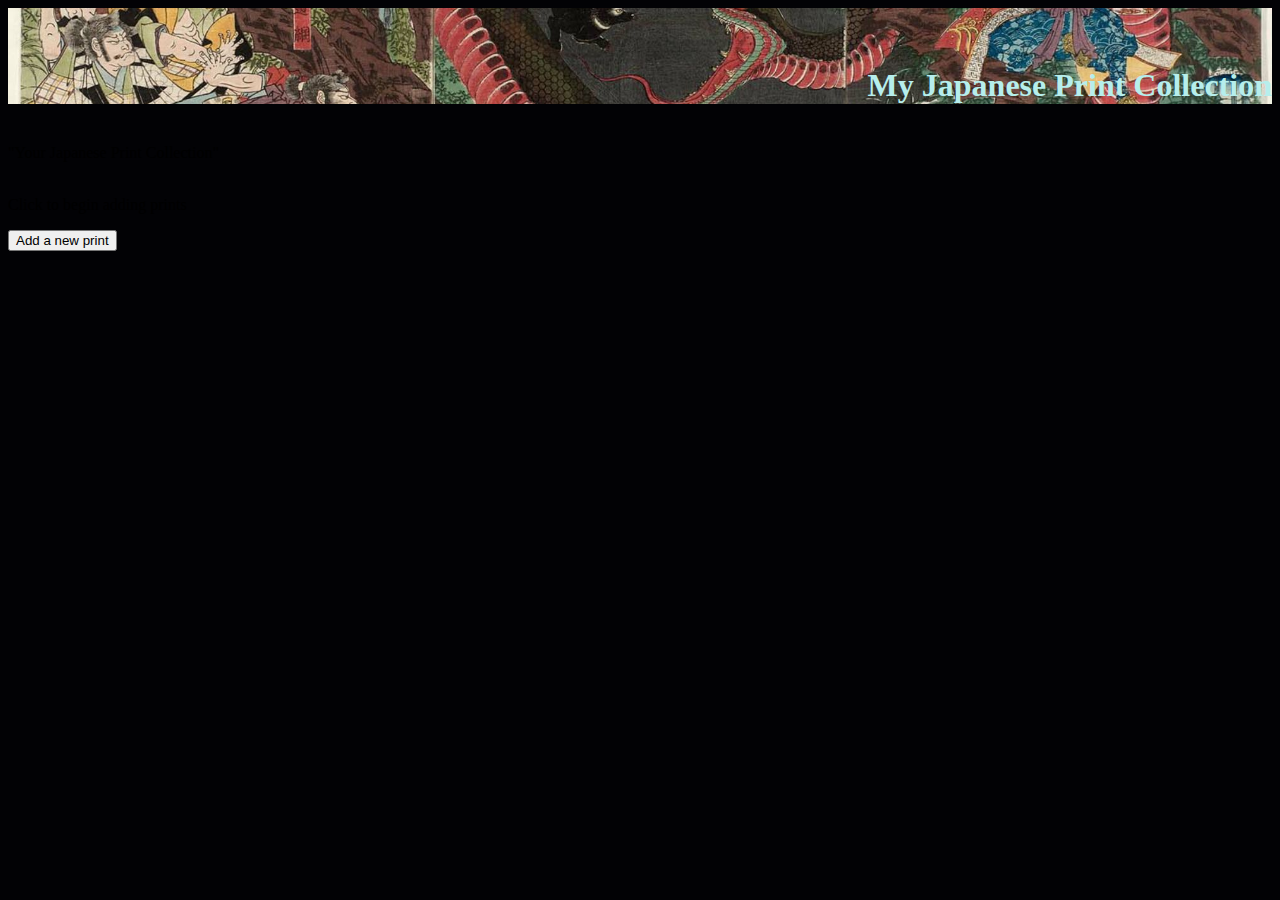
==== index.html @ 6f0a8184 "Initial" ====
<html>
<head>
    <meta name="description" content="List" />
    <meta name="keywords" content="lists,prints,woodblock,Japanese" />
    <meta name="robots" content="noindex,nofollow" />
    <meta charset="UTF-8" />
    <meta name="viewport" content="user-scalable=yes, width=device-width" />
    <title>Japanese Print Collection</title>
    <link rel="stylesheet" type="text/css" href="style.css"/>
</head>
<body>
<h1>My Japanese Print Collection</h1>
<br />
<div id="intro" >"Your Japanese Print Collection"</div>
<br />
<p>Click to begin adding prints</p><input type="button" id="startButton" value="Add a new print" onclick="location.href='additem.html'" />
<script src="main.js" type="text/javascript"></script>
</body>
</html>
---- style.css ----
form {
    background-color: #020205;
    color: #d8d59f;

}

html {
    background-color: #020205;
}

a {
    color: #1abc9c;
    text-decoration: underline;
 }

a:hover {
    color: #2ecc71;
    text-decoration: none; }

h1 {
    font-size: 32px;
    font-weight: 900;
    color: #b6eeec;
    text-align: right;
}

nav {
    color: #b6eeec;
}

h1 {
    background-image: url('sc170739.jpg');
    background-repeat: no-repeat;
    background-position: center;
    background-size: 100%;
    padding-top: 1.85em;
}

h2 {
    font-size: 26px;
    font-weight: 700;
    margin-bottom: 2px;
}

h3 {
    font-size: 24px;
    font-weight: 700;
    margin-bottom: 4px;
    margin-top: 2px;
}


input[disabled],
input[readonly],
textarea[disabled],

textarea[readonly] {
    background-color: #eaeded;
    border-color: transparent;
    color: #cad2d3;
    cursor: default;
}

ul {
    color: #eaeded;
}
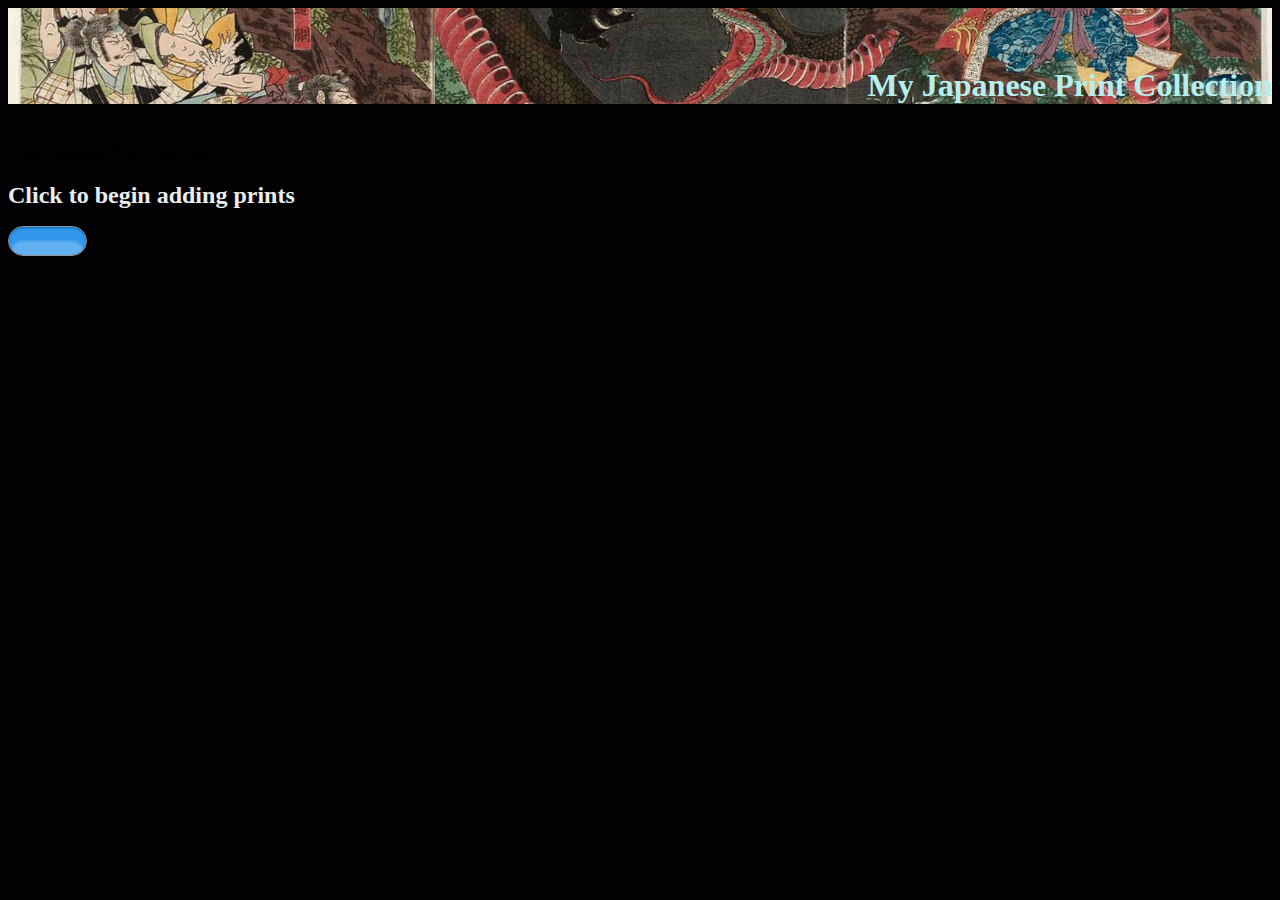
==== commit f7102324: "Commit 2" ====
--- a/index.html
+++ b/index.html
@@ -13,7 +13,12 @@
 <br />
 <div id="intro" >"Your Japanese Print Collection"</div>
 <br />
-<p>Click to begin adding prints</p><input type="button" id="startButton" value="Add a new print" onclick="location.href='additem.html'" />
+<p>Click to begin adding prints</p>
+<br>
+<div class="switch on" id="startButton" value="Add a new print" onclick="location.href='additem.html'" ></div>
 <script src="main.js" type="text/javascript"></script>
 </body>
-</html>+</html>
+
+
+
--- a/style.css
+++ b/style.css
@@ -1,3 +1,4 @@
+
 form {
     background-color: #020205;
     color: #d8d59f;
@@ -42,11 +43,20 @@
     margin-bottom: 2px;
 }
 
-h3 {
+p {
     font-size: 24px;
     font-weight: 700;
     margin-bottom: 4px;
     margin-top: 2px;
+    color: #eaeded;
+}
+
+.startButton {
+    color: #cad2d3;
+}
+
+.range {
+    color: #2ecc71;
 }
 
 
@@ -63,4 +73,40 @@
 
 ul {
     color: #eaeded;
-}+}
+
+
+.switch {
+
+    height: 28px;
+    width: 77px;
+    border: 1px solid #979797;
+    border-radius: 20px;
+    margin-top: -5px;
+    box-shadow: inset 0 1px 3px #BABABA, inset 0 12px 3px 2px rgba(232, 232, 232, 0.5);
+    cursor: pointer;
+    overflow: hidden;
+
+}
+
+.switch::before {
+
+    content: "";
+    display: block;
+    height: 28px;
+    width: 0px;
+    position: relative;
+    border-radius: 20px;
+    box-shadow: inset 0 1px 2px #0063B7, inset 0 12px 3px 2px rgba(0, 127, 234, 0.5);
+    background-color: #64B1F2;
+
+}
+
+.switch.on::before {
+
+    width: 77px;
+
+}
+
+
+
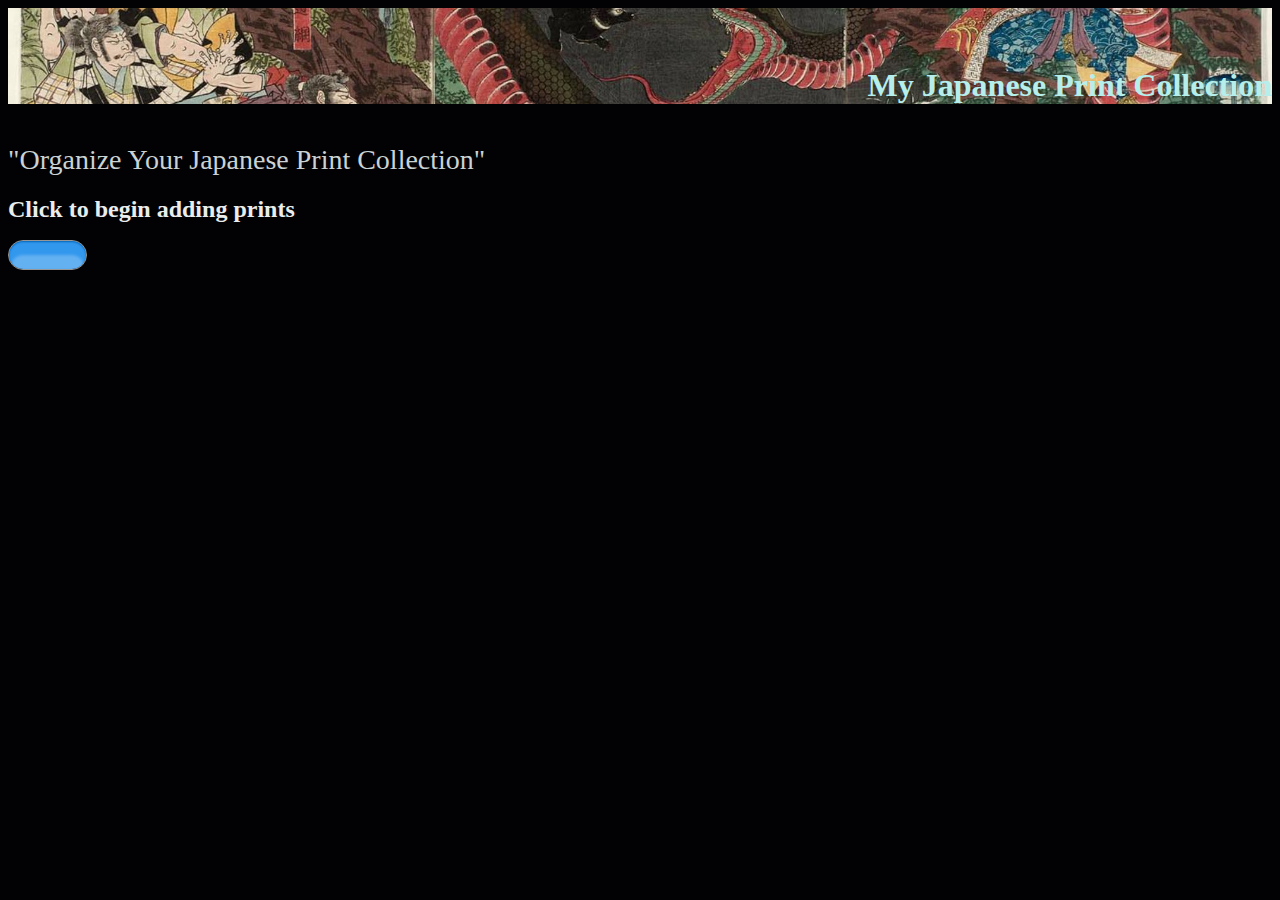
==== commit b1cd878e: "Cleaned CSS" ====
--- a/index.html
+++ b/index.html
@@ -1,3 +1,6 @@
+<!--James Jackson-->
+<!--VFW 1303-->
+<!--Project 2-->
 <html>
 <head>
     <meta name="description" content="List" />
@@ -11,7 +14,7 @@
 <body>
 <h1>My Japanese Print Collection</h1>
 <br />
-<div id="intro" >"Your Japanese Print Collection"</div>
+<div id="intro" >"Organize Your Japanese Print Collection"</div>
 <br />
 <p>Click to begin adding prints</p>
 <br>
--- a/style.css
+++ b/style.css
@@ -1,12 +1,14 @@
+/*<!--James Jackson-->
+<!--VFW 1303-->
+<!--Project 2-->*/
+html {
+    background-color: #020205;
+}
 
 form {
     background-color: #020205;
     color: #d8d59f;
 
-}
-
-html {
-    background-color: #020205;
 }
 
 a {
@@ -75,7 +77,11 @@
     color: #eaeded;
 }
 
-
+div {
+    color: #cad2d3;
+    cursor: default;
+    font-size: 28;
+}
 .switch {
 
     height: 28px;
